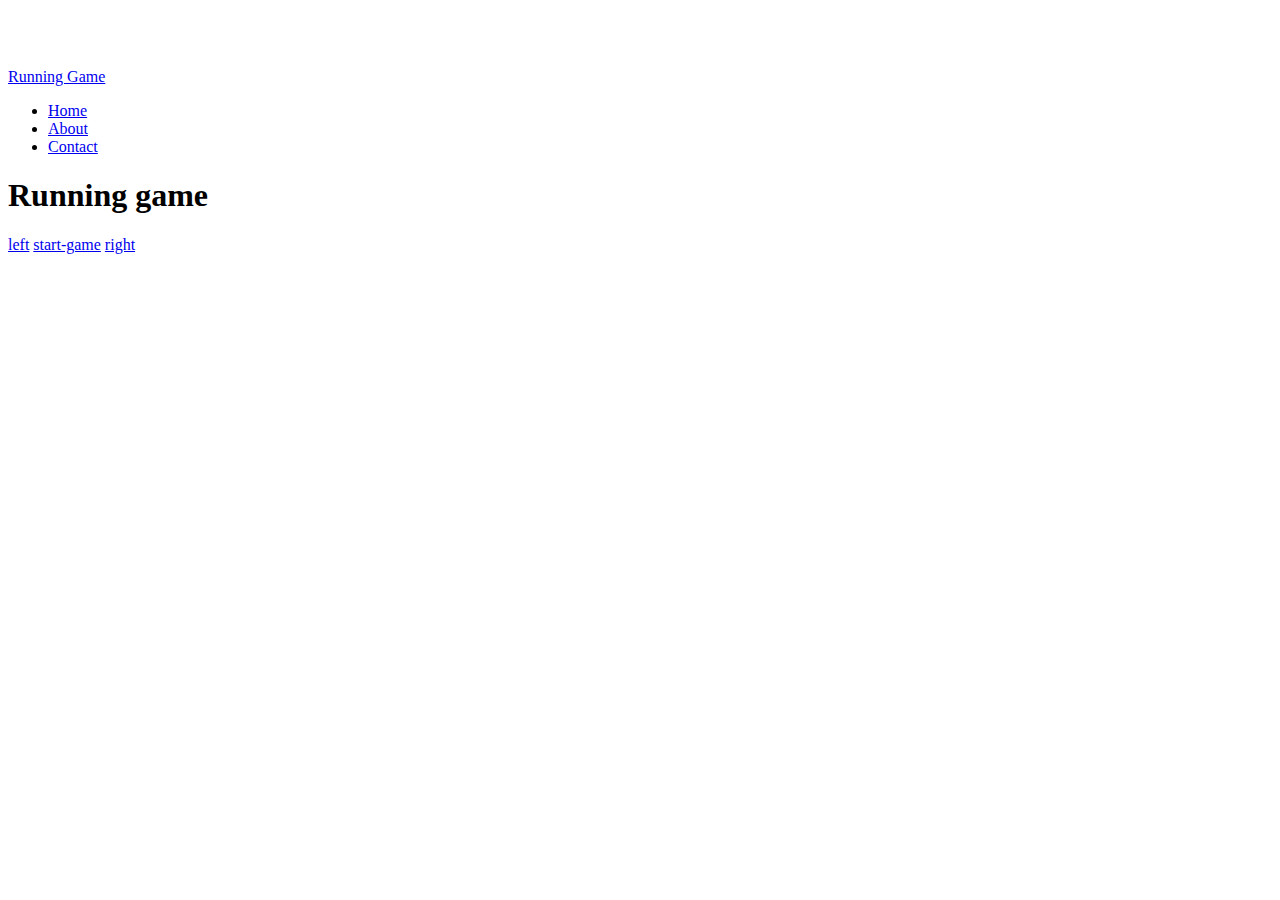
==== html/index.html @ ae101092 "Base game engine" ====
<!DOCTYPE html>
<html lang="en">
  <head>
    <meta charset="utf-8">
    <title>Bootstrap, from Twitter</title>
    <meta name="viewport" content="width=device-width, initial-scale=1.0">
    <meta name="description" content="">
    <meta name="author" content="">

    <!-- Le styles -->
    <link href="static/css/bootstrap-theme.min.css" rel="stylesheet">
    <link href='http://fonts.googleapis.com/css?family=Lobster' rel='stylesheet' type='text/css'>
    <link href="static/css/style.css" rel="stylesheet">
    <style>
      body {
        padding-top: 60px; /* 60px to make the container go all the way to the bottom of the topbar */
      }
    </style>
    <link href="static/css/bootstrap-responsive.min.css" rel="stylesheet">
    <link rel="shortcut icon" href="../assets/ico/favicon.png">
  </head>

  <body>

    <div class="navbar navbar-fixed-top navbar-default">
        <div class="container">
          <div class="'navbar-header">
              <a class="navbar-brand" href="#">Running Game</a>
          </div>
          <div class="navbar-collapse collapse">
            <ul class="nav navbar-nav">
              <li class="active"><a href="#">Home</a></li>
              <li><a href="#about">About</a></li>
              <li><a href="#contact">Contact</a></li>
            </ul>
          </div><!--/.nav-collapse -->
        </div>
    </div>

    <div class="container">

      <h1>Running game</h1>
      <div class="btn-group-lg">
          <a id="leftButton" href="#" class="btn btn-success"> left</a>
          <a id="startButton" href="#" class="btn btn-danger"> start-game</a>
          <a id="rightButton" href="#" class="btn btn-success"> right</a>
      </div>
      <div class="row">
          <div id="cr-stage"></div>
      </div>
    </div> <!-- /container -->

    <!-- Le javascript
    ================================================== -->
    <!-- Placed at the end of the document so the pages load faster -->
    <script src="static/js/lib/bootstrap.min.js" type="text/javascript"></script>
    <script src="static/js/lib/jquery.min.js" type="text/javascript"></script>
    <script src="static/js/lib/crafty.js" type="text/javascript"></script>
    <script src="static/js/game.js" type="text/javascript"></script>
    <script src="static/js/components.js" type="text/javascript"></script>
    <script src="static/js/scenes.js" type="text/javascript"></script>
    <script type="text/javascript">(function(){
        $('#startButton').on('click', function(){
            Crafty.trigger('StartButtonPressed', null);
            console.log('startButton');
        });
        $('#leftButton').on('click', function(){
            Crafty.trigger('LeftButtonPressed', null);
            console.log('leftButton');
        });
        $('#rightButton').on('click', function(){
            Crafty.trigger('RightButtonPressed', null);
            console.log('rightButton');
        });
        Game.init();
    })();</script>
  </body>
</html>
---- html/static/css/style.css ----
#cr-stage{
    margin: 20px auto 0px;
}
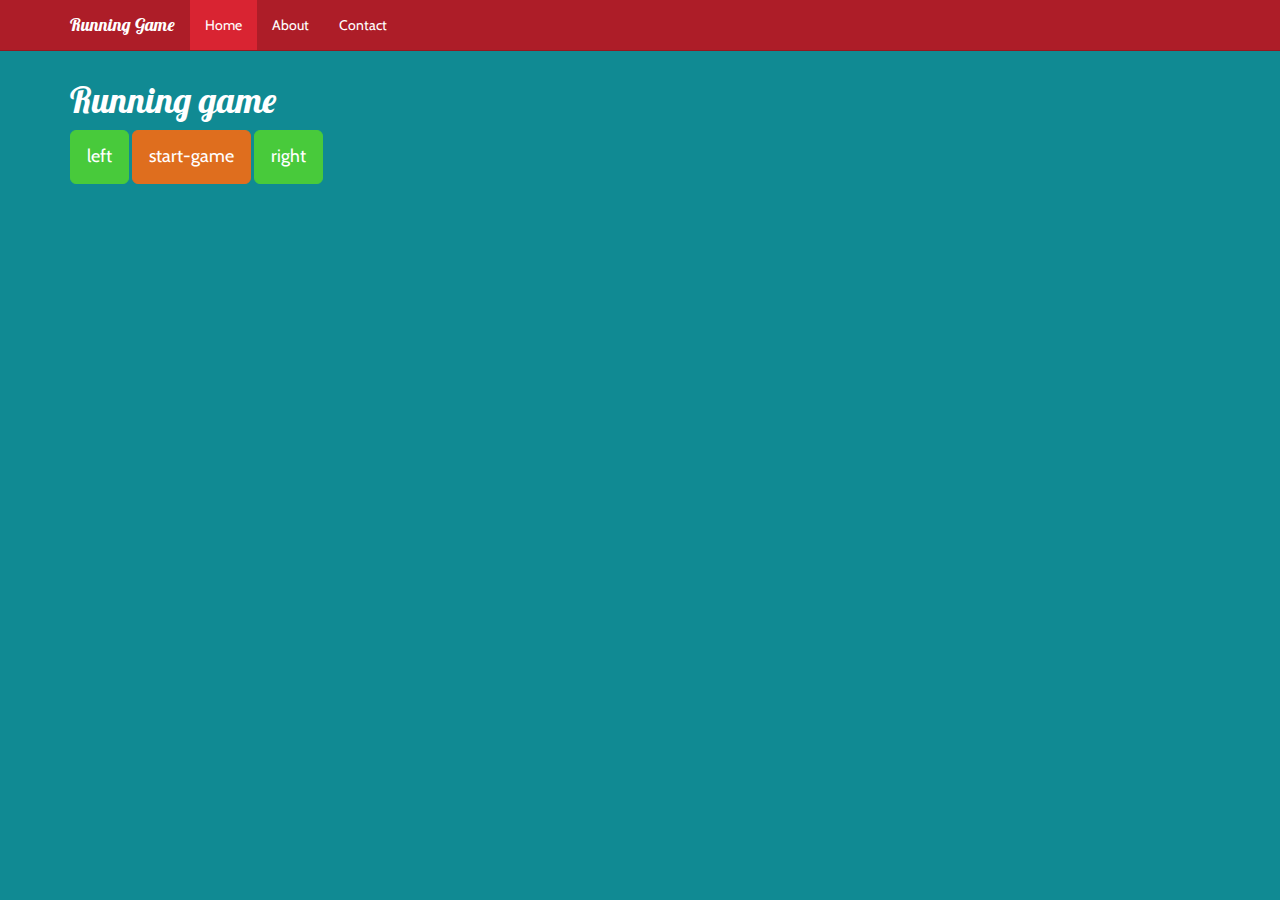
==== commit b5fc8601: "Set game index view" ====
--- a/html/index.html
+++ b/html/index.html
@@ -9,15 +9,15 @@
     <meta name="author" content="">
 
     <!-- Le styles -->
-    <link href="static/css/bootstrap-theme.min.css" rel="stylesheet">
+    <link href="../src/runninggame/runninggame/static/css/bootstrap-theme.min.css" rel="stylesheet">
     <link href='http://fonts.googleapis.com/css?family=Lobster' rel='stylesheet' type='text/css'>
-    <link href="static/css/style.css" rel="stylesheet">
+    <link href="../src/runninggame/runninggame/static/css/style.css" rel="stylesheet">
     <style>
       body {
         padding-top: 60px; /* 60px to make the container go all the way to the bottom of the topbar */
       }
     </style>
-    <link href="static/css/bootstrap-responsive.min.css" rel="stylesheet">
+    <link href="../src/runninggame/runninggame/static/css/bootstrap-responsive.min.css" rel="stylesheet">
     <link rel="shortcut icon" href="../assets/ico/favicon.png">
   </head>
 
--- a/src/runninggame/runninggame/static/css/style.css
+++ b/src/runninggame/runninggame/static/css/style.css
@@ -0,0 +1,6 @@
+body {
+    padding-top: 60px; /* 60px to make the container go all the way to the bottom of the topbar */
+}
+#cr-stage{
+    margin: 20px auto 0px;
+}
